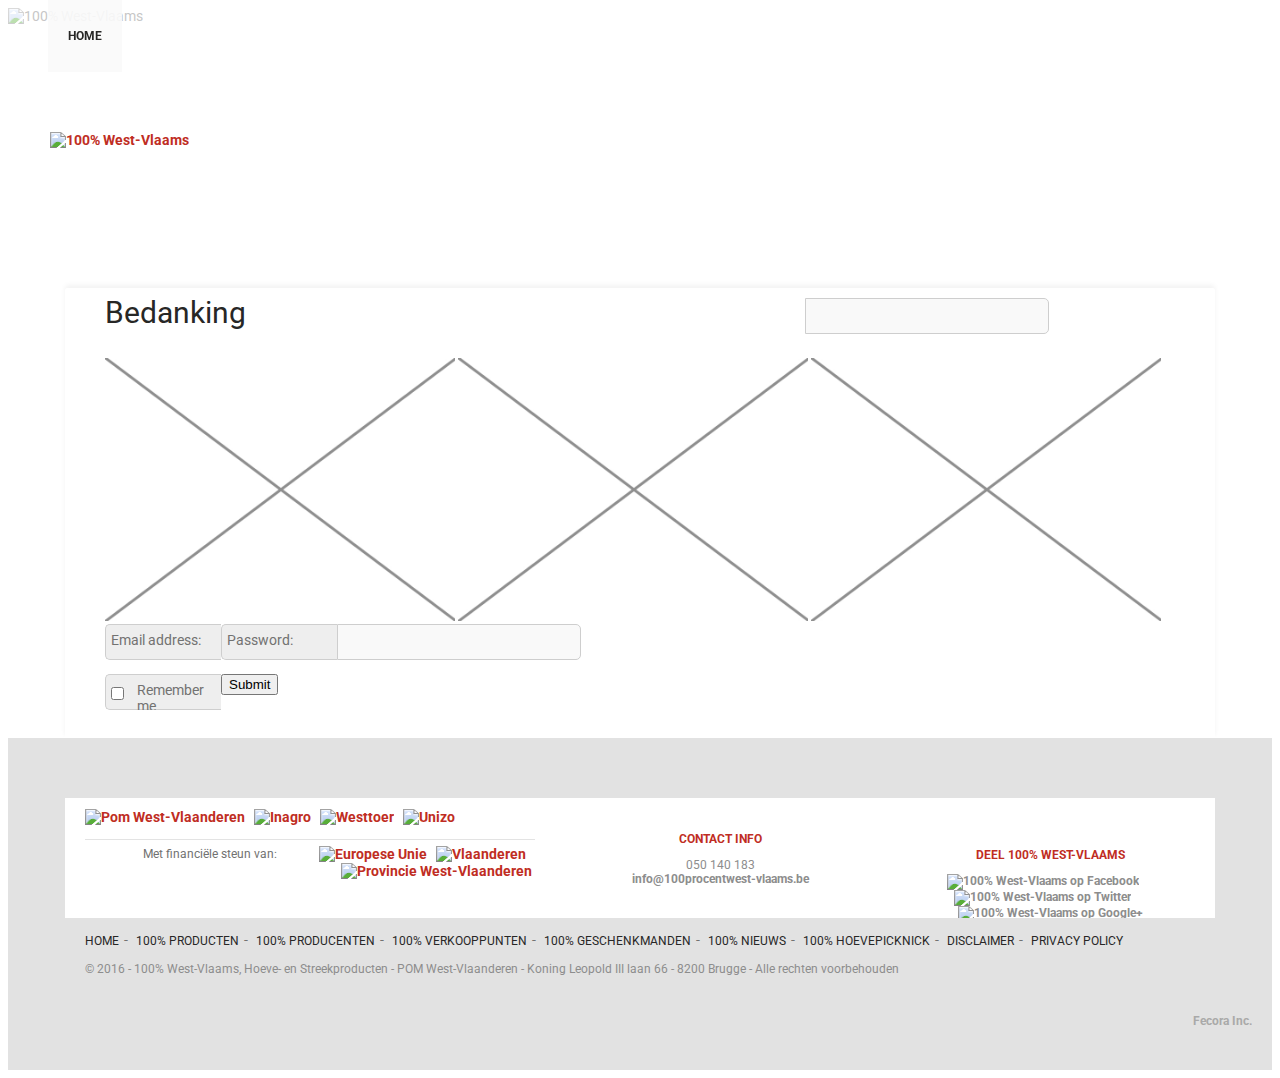
==== bedanking.html @ 8829f8ab "Merge remote-tracking branch 'origin/master'" ====
<!DOCTYPE html>
<html id="html" lang="nl" class="Windows  ">

<head>
    <title>
        100% West-Vlaams
    </title>
    <meta name="description"
          content="100% West Vlaams, hoeveproducten en streekproducten, gezonde voeding uit de Provincie West Vlaanderen. Lekker vlees en groenten van de boerderij."/>
    <meta charset="iso-8859-1"/>
    <meta name="viewport" content="width=device-width, initial-scale=1, maximum-scale=1"/>

    <script src="javascript/jquery.min.js"></script>
    <script src="javascript/jquery.load.js"></script>
    <script src="javascript/jquery.slider.min.js"></script>
    <script src="javascript/jquery.slider.load.js"></script>
    <link rel="stylesheet" href="css/website.css"/>
    <meta name="robots" content="index, follow"/>
    <meta name="web_author" content="www.100procentwest-vlaams.be"/>
    <meta name="generator" content="Liquifi - www.liquifi.eu - supported by AtMires"/>
    <meta name="content-language" content="nl"/>
    <link rel='shortcut icon' type='image/ico' href='http://www.100procentwest-vlaams.be/websites/1/favicon.ic'>

</head>

<body>

<section id="pageheader">

    <figure id="pagelogo">
        <a href="http://www.100procentwest-vlaams.be/home"><img src="images/100procent-logo.png" alt="100% West-Vlaams"
                                                                width="310" height="145"/></a>
    </figure>


    <div id="slideshow">

        <ul>

            <li>
                <img src="images/slideshow/thumbs/10-6-2015_17_18_53_100wvl-slideshow04.jpg"
                     id="ctl06_PhotoRepeater_ctl01_Image" alt="100% West-Vlaams"/>


            </li>

            <li>
                <img src="images/slideshow/thumbs/10-6-2015_17_19_05_100wvl-slideshow06.jpg"
                     id="ctl06_PhotoRepeater_ctl02_Image" alt="100% West-Vlaams"/>


            </li>

            <li>
                <img src="images/slideshow/thumbs/10-6-2015_17_19_45_100wvl-slideshow09.jpg"
                     id="ctl06_PhotoRepeater_ctl03_Image" alt="100% West-Vlaams"/>


            </li>

            <li>
                <img src="images/slideshow/thumbs/10-6-2015_17_20_37_100wvl-slideshow10.jpg"
                     id="ctl06_PhotoRepeater_ctl04_Image" alt="100% West-Vlaams"/>


            </li>

            <li>
                <img src="images/slideshow/thumbs/10-6-2015_17_20_56_100wvl-slideshow12.jpg"
                     id="ctl06_PhotoRepeater_ctl05_Image" alt="100% West-Vlaams"/>


            </li>

            <li>
                <img src="images/slideshow/thumbs/10-6-2015_17_21_09_100wvl-slideshow14.jpg"
                     id="ctl06_PhotoRepeater_ctl06_Image" alt="100% West-Vlaams"/>


            </li>

            <li>
                <img src="images/slideshow/thumbs/10-6-2015_17_21_16_100wvl-slideshow15.jpg"
                     id="ctl06_PhotoRepeater_ctl07_Image" alt="100% West-Vlaams"/>


            </li>

            <li>
                <img src="images/slideshow/thumbs/28-1-2016_11_41_43_cremelie-08.jpg"
                     id="ctl06_PhotoRepeater_ctl08_Image" alt="Slagerij"/>


            </li>

            <li>
                <img src="images/slideshow/thumbs/28-1-2016_11_42_45_delmotjes-02.jpg"
                     id="ctl06_PhotoRepeater_ctl09_Image" alt="Streekproducten"/>


            </li>

            <li>
                <img src="images/slideshow/thumbs/28-1-2016_11_44_32_guldenspoor-21.jpg"
                     id="ctl06_PhotoRepeater_ctl10_Image" alt="Brouwen"/>


            </li>

            <li>
                <img src="images/slideshow/thumbs/28-1-2016_11_46_05_marcbonne-04.jpg"
                     id="ctl06_PhotoRepeater_ctl11_Image" alt="Hoevevlees"/>


            </li>

            <li>
                <img src="images/slideshow/thumbs/28-1-2016_11_47_35_oudhuisdeman-06.jpg"
                     id="ctl06_PhotoRepeater_ctl12_Image" alt="koekjes"/>


            </li>

        </ul>


    </div>

    <header>

        <nav id="topnav">

            <ul>

                <li id="ctl07_NavRepeater_ctl01_Item" class=" active">
                    <a href="index.html" id="ctl07_NavRepeater_ctl01_Link" target="_self">
                        Home
                    </a>


                </li>

            </ul>
        </nav>

        <div id="contactlinks">
            <p><a class="contact" href="http://www.100procentwest-vlaams.be/nl/contacteer-ons">Contact</a> <a
                    class="twitter" href="http://www.twitter.com/" target="_blank">Twitter</a> <a class="facebook"
                                                                                                  href="http://www.facebook.com/"
                                                                                                  target="_blank">Facebook</a>
            </p>
        </div>

    </header>

</section>

<section id="main">

    <div class="content">

        <main>
            <header id="pagetitle">
                <h1>
                    Bedanking
                </h1>
            </header>



        </main>
    <div id="basket">
        <img src="images/photos/emptyphoto.gif" class="basketphoto"/>
        <img src="images/photos/emptyphoto.gif" class="basketphoto"/>
        <img src="images/photos/emptyphoto.gif" class="basketphoto"/>

    </div>

        <form>
            <div class="form-group">
                <label for="email">Email address:</label>
                <input type="email" class="form-control" id="email">
            </div>
            <div class="form-group">
                <label for="pwd">Password:</label>
                <input type="password" class="form-control" id="pwd">
            </div>
            <div class="checkbox">
                <label><input type="checkbox"> Remember me</label>
            </div>
            <button type="submit" class="btn btn-default">Submit</button>
        </form>


    </div>

</section>

<section id="pagefooter">

    <footer>

        <div id="partnerlogos">
            <div id="partnerlogos_top">
                <p><a title="POM West-Vlaanderen" href="http://www.pomwvl.be/" target="_blank"><img
                        title="Pom West-Vlaanderen" src="images/partnerlogos/pom_logo.png" alt="Pom West-Vlaanderen"
                        width="71" height="40"/></a>&nbsp; &nbsp;<a title="Inagro" href="http://www.inagro.be/"
                                                                    target="_blank"><img title="Inagro"
                                                                                         src="images/partnerlogos/inagro_logo.png"
                                                                                         alt="Inagro" width="87"
                                                                                         height="40"/></a>&nbsp;&nbsp;&nbsp;<a
                        title="Westtoer" href="http://www.westtoer.be/" target="_blank"><img
                        src="images/partnerlogos/westtoer_logo.png" alt="Westtoer" width="106" height="25"/></a>&nbsp;&nbsp;&nbsp;<a
                        title="Unizo" href="http://www.unizo.be/" target="_blank"><img title="Unizo"
                                                                                       src="images/partnerlogos/unizo_logo.png"
                                                                                       alt="Unizo" width="71"
                                                                                       height="30"/></a></p>
            </div>
            <div id="partnerlogos_bottom">
                <p><span class="small">Met financi&euml;le steun van:</span>&nbsp; &nbsp; &nbsp; &nbsp; &nbsp; &nbsp;
                    &nbsp;&nbsp;<a title="Europese Unie" href="http://www.europa.eu/" target="_blank"><img
                            title="Europese Unie" src="images/partnerlogos/eu_logo.png" alt="Europese Unie" width="61"
                            height="40"/></a>&nbsp; &nbsp;<a title="Vlaanderen" href="http://www.vlaanderen.be/"
                                                             target="_blank"><img title="Vlaanderen"
                                                                                  src="images/partnerlogos/vlaanderen_logo.png"
                                                                                  alt="Vlaanderen" width="93"
                                                                                  height="40"/></a>&nbsp; &nbsp;<a
                            title="Provincie West-Vlaanderen" href="http://www.west-vlaanderen.be/" target="_blank"><img
                            title="Provincie West-Vlaanderen" src="images/partnerlogos/west-vlaanderen_logo.png"
                            alt="Provincie West-Vlaanderen" width="89" height="40"/></a>&nbsp;</p>
            </div>
        </div>

        <div id="contactdetails">
            <h3>Contact info</h3>
            <p>050 140 183</p>
            <p><a href="#"
                  onclick="javascript:window.location.href='mailto:'+'stephanie.vanlancker' + '@' + 'pomwvl' + '.' + 'be';">
                info@100procentwest-vlaams.be</a></p>
        </div>

        <div id="socialmedia">
            <div id="fb-root">&nbsp;</div>

            <h3>Deel 100% West-Vlaams</h3>
            <p><a title="100% West-Vlaams op Facebook" href="https://www.facebook.com/100ProcentWestVlaams"
                  target="_blank"><img title="100% West-Vlaams op Facebook" src="images/facebook-icon.png"
                                       alt="100% West-Vlaams op Facebook" width="25" height="25"/></a>&nbsp; &nbsp;
                &nbsp;<a title="100% West-Vlaams op Twitter" href="http://twitter.com/100WestVlaams"
                         target="_blank"><img title="volg 100% West-Vlaams op Twitter" src="images/twitter-icon.png"
                                              alt="100% West-Vlaams op Twitter" width="25" height="25"/></a>&nbsp;
                &nbsp; &nbsp;<a title="Delen op Google+ " href="https://plus.google.com/u/0/104605755084708479536"
                                target="_blank"><img title="100% West-Vlaams op Google+"
                                                     src="images/googleplus-icon.png" alt="100% West-Vlaams op Google+"
                                                     width="25" height="25"/></a></p>
        </div>

    </footer>

    <nav id="footernav">

        <ul>

            <li id="ctl24_NavRepeater_ctl01_Item" class=" active">
                <a href="index.html" id="ctl24_NavRepeater_ctl01_Link" target="_self">
                    Home
                </a>

            </li>

            <li id="ctl24_NavRepeater_ctl02_Item" class=" ">
                <a href="http://www.100procentwest-vlaams.be/nl/producten/" id="ctl24_NavRepeater_ctl02_Link"
                   target="_self">
                    100% Producten
                </a>

            </li>

            <li id="ctl24_NavRepeater_ctl03_Item" class=" ">
                <a href="http://www.100procentwest-vlaams.be/nl/producenten/overzicht/"
                   id="ctl24_NavRepeater_ctl03_Link" target="_self">
                    100% Producenten
                </a>

            </li>

            <li id="ctl24_NavRepeater_ctl04_Item" class=" ">
                <a href="http://www.100procentwest-vlaams.be/nl/verkooppunten/overzicht/"
                   id="ctl24_NavRepeater_ctl04_Link" target="_self">
                    100% Verkooppunten
                </a>

            </li>

            <li id="ctl24_NavRepeater_ctl05_Item" class=" ">
                <a href="http://www.100procentwest-vlaams.be/nl/geschenkmanden/" id="ctl24_NavRepeater_ctl05_Link"
                   target="_self">
                    100% Geschenkmanden
                </a>

            </li>

            <li id="ctl24_NavRepeater_ctl06_Item" class=" ">
                <a href="http://www.100procentwest-vlaams.be/nl/extra/nieuws/" id="ctl24_NavRepeater_ctl06_Link"
                   target="_self">
                    100% Nieuws
                </a>

            </li>

            <li id="ctl24_NavRepeater_ctl07_Item" class=" ">
                <a href="http://www.hoevepicknick.be/" id="ctl24_NavRepeater_ctl07_Link" target="_self">
                    100% Hoevepicknick
                </a>

            </li>

        </ul>

        <ul>

            <li id="ctl25_NavRepeater_ctl01_Item" class=" ">
                <a href="http://www.100procentwest-vlaams.be/nl/disclaimer/" id="ctl25_NavRepeater_ctl01_Link"
                   target="_self">
                    Disclaimer
                </a>
            </li>

            <li id="ctl25_NavRepeater_ctl02_Item" class=" ">
                <a href="http://www.100procentwest-vlaams.be/nl/privacy-policy/" id="ctl25_NavRepeater_ctl02_Link"
                   target="_self">
                    Privacy policy
                </a>

            </li>

        </ul>
    </nav>

    <div id="legal">
        <p>&copy; 2016 - 100% West-Vlaams, Hoeve- en Streekproducten - POM West-Vlaanderen - Koning Leopold III laan 66
            - 8200 Brugge - Alle rechten voorbehouden</p>
    </div>

    <div id="development">
        <p><a href="http://www.fecora.be" target="_blank">Fecora Inc.</a></p>
    </div>

</section>

</body>

</html>
---- css/website.css ----
/* ----- IMPORTED CSS FILES ----- */

@import url('reset.css');


/* ----- GOOGLE WEB FONTS ----- */

@import url(http://fonts.googleapis.com/css?family=Roboto:400italic,700italic,700,400);


/* ----- BASIC ELEMENTS ----- */


.basketphoto
{
	width: 350px;

}
#basket
{
	width: auto;
	float: left;
	margin: auto;
	text-align: center;
}
body {
	background-color: #FFFFFF;
	background-image: url(../images/theme/body-background.png);
	background-repeat: repeat-x;
	font-family: 'Roboto', sans-serif;
	font-size: 14px;
	color: #727271;
}

table {
	margin: 1em 0 1em 0;
}

td, th {
	padding: 3px 2px 3px 2px;
	text-align: left;
}

td p, th p {
    margin: 0;
}

td h1, td h2, td h3, th h1, th h2, th h3 {
    margin: 1em 0 1em 0;
}

a {
    color: #BF2D23;
	text-decoration: none;
	font-weight: bold;
}

a:hover {
	color: #BF2D23;
	text-decoration: underline;
	font-weight: bold;
}

p {
	margin: 0 0 1em 0;
}

.small {
	font-size: 12px;
}

.normal {
    font-size: 14px;
}

.large {
	font-size: 16px;
}

.left {
    text-align: left;
}

.center {
    text-align: center;
}

.right {
	text-align: right;
}

.highlight {
	color: #BF2D23;
}

.dark {
	color: #272726;	
}

h1 {
	font-size: 30px;
	font-weight: normal;
	color: #272726;
	margin: 0 0 1em 0;
	line-height: 1;
}

h2 {
	font-size: 22px;
	font-weight: normal;
	color: #272726;
	margin: 2em 0 1em 0;
	line-height: 1;
}

h3 {
	font-size: 15px;
	font-weight: bold;
	margin: 2em 0 1em 0;
}

h1 a, h2 a, h1 a:hover, h2 a:hover {
    text-decoration: none;
    color: #272726;
    font-weight: normal;
}

h3 a, h3 a:hover {
    text-decoration: none;
    color: #727271;   
}

hr {
	width: 100%;
	height: 0;
	border: 0;
	border-top: 1px solid #E3E3E3;
	text-align: left;
	margin: 1em 0 1em 0;
    clear: both;
}

ul, ol {
	margin: 0 0 1em 0;
	padding: 0 0 0 22px;
}

ul li {
    list-style-type: square;
}

ol li {
	list-style-type: decimal;
}

object, embed, iframe {
    border: 1px solid #CBCBCB;
	padding: 3px;
    background-color: #FFFFFF;
    margin: 1em 0 1em 0;
}


/* ----- FORM ELEMENTS ----- */

fieldset {
    padding: 10px;
    border: 1px solid #E3E3E3;
    margin: 2em 2em 2em 0;
}

legend {
	font-size: 16px;
    padding: 0 10px 0 10px;
    margin: 0 0 0 -20px;
}

label {
    display: block;
    float: left;
    width: 110px;
	height: 27px;
	border: solid 1px #CECECE;
	border-right: 0;
	-moz-border-radius: 5px 0 0 5px;
	-webkit-border-radius: 5px 0 0 5px;
	border-radius: 5px 0 0 5px;
	background-color: #EEEEEE;
	padding: 7px 0 0 5px;
	margin: 0;
}

.label_inline {
    display: inline;
    float: none;
    margin: 0 0 1em 0;
}

input[type="text"], input[type="password"], input[type="email"] {
	width: 232px;
	height: 34px;
	padding: 0 5px 0 5px;
	margin: 0 0 1em 0;
	border: 1px solid #CECECE;
	-moz-border-radius: 0 5px 5px 0;
	-webkit-border-radius: 0 5px 5px 0;
	border-radius: 0 5px 5px 0;
	background-color: #F9F9F9;
	font-family: 'Roboto', sans-serif;
	font-size: 14px;
	color: #727271;
}

select {
	width: 212px;
	height: 36px;
	padding: 0 5px 0 5px;
	margin: 0 0 1em 0;
	border: 1px solid #CECECE;
	-moz-border-radius: 0 5px 5px 0;
	-webkit-border-radius: 0 5px 5px 0;
	border-radius: 0 5px 5px 0;
	background-color: #F9F9F9;
	font-family: 'Roboto', sans-serif;
	font-size: 14px;
	color: #727271;
	cursor: pointer;
}

input[type="text"]:disabled, input[type="password"]:disabled, input[type="email"]:disabled, select:disabled {
    background-color: #EEEEEE;
    cursor: default;
}

input[type="submit"], input[type="button"], input[type="reset"] {
	width: 330px;
	height: 34px;
	padding: 5px 0 5px 0;
	margin: 1em 1em 1em 0;
	border: 1px solid #CECECE;
	-moz-border-radius: 5px;
	-webkit-border-radius: 5px;
	border-radius: 5px;
	background-color: #BF2D23;
	font-family: 'Roboto', sans-serif;
	font-size: 13px;
	color: #FFFFFF;
	cursor: pointer;
}

input[type="submit"]:hover, input[type="button"]:hover, input[type="reset"]:hover {
	background-color: #C22E23;
}

input[type="submit"]:active, input[type="button"]:active, input[type="reset"]:active {
	background-color: #C22E23;
	-moz-box-shadow: inset 1px 1px 1px 0px #144B7B;
	-webkit-box-shadow: inset 1px 1px 1px 0px #144B7B;
	box-shadow: inset 1px 1px 1px #144B7B;
}

input[type="radio"], input[type="checkbox"] {
	width: auto;
	margin: 5px 1em 1em 0;
	float: left;
}

textarea {
	width: 350px;
	height: 200px;
	margin: 0 0 1em 0;
	border: 1px solid #CECECE;
	-moz-border-radius: 0 5px 5px 0;
	-webkit-border-radius: 0 5px 5px 0;
	border-radius: 0 5px 5px 0;
	background-color: #F9F9F9;
	font-family: 'Roboto', sans-serif;
	font-size: 14px;
	color: #727271;
}

input[type="text"]:focus, input[type="password"]:focus, input[type="email"]:focus, select:focus, textarea:focus {
	background-color: #FFFFFF;
}

.validation-summary {
    font-size: 13px;
    line-height: 150%;
    color: #BF2D23;
    font-weight: bold;
}

.status {
    font-size: 18px;
    font-weight: bold;
    color: #1D6AAC;
}


/* ----- IMAGE ELEMENTS ----- */

img {
	border: 0;
}

img.border {
	border: 1px solid #CBCBCB;
	margin: 0 0 1em 0;
	padding: 3px;
	background-color: #FFFFFF;
}

img.no_margins {
	border: 0;
	margin: 0;
}

img.no_margins_border {
	border: 1px solid #CBCBCB;
	margin: 0;
	padding: 10px;
	background-color: #FFFFFF;
}

img.left_align {
	margin: 0 1em 2em 0;
	float: left;
}

img.right_align {
	margin: 0 0 2em 1em;
	float: right;
}

img.left_align_border {
	margin: 0 1em 2em 0;
	float: left;
	border: 1px solid #CBCBCB;
	padding: 10px;
	background-color: #FFFFFF;
}

img.right_align_border {
	margin: 0 0 2em 1em;
	float: right;
	border: 1px solid #CBCBCB;
	padding: 10px;
	background-color: #FFFFFF;
}


/* ----- HEADER ELEMENTS ----- */

#pageheader {
	position: relative;
	height: 430px;
	overflow: hidden;
}

#pageheader header {
	position: fixed;
	width: 100%;
	height: 72px;
	top: 0;
	z-index: 52;
	background-color: rgba(255,255,255,0.6);
	-moz-transition: background-color 0.25s ease-in-out;
   	-webkit-transition: background-color 0.25s ease-in-out;
   	transition: background-color 0.25s ease-in-out;
}

#pagelogo {
	position: absolute;
	width: 310px;
	height: 145px;
	top: 110px;
	left: 2px;
	z-index: 52;
}


/* ----- SLIDESHOW ELEMENTS ----- */

#slideshow {
	position: relative;
	width: 100%;
	height: 430px;
	z-index: 0;
	overflow: hidden;
}

#slideshow ul {
	width: 100%;
	height: 430px;
	overflow: hidden;
	margin: 0;
	padding: 0;
}

#slideshow ul li {
    height: 430px;
	margin: 0;
	padding: 0;
}

#slideshow img {
	width: 100%;
	height: auto;	
}


/* ----- HEADER NAVIGATION ELEMENTS ----- */

#topnav {
	width: 1200px;
	margin: 0 auto 0 auto;
}

#topnav ul {
	margin: 0;
	padding: 0;
}

#topnav ul li {
	float: left;
	list-style-type: none;
}

#topnav ul li a {
	display: block;
	height: 72px;
	line-height: 72px;
	padding: 0 20px 0 20px;
	font-size: 12px;
	text-transform: uppercase;
	color: #272726;
}

#topnav ul li a:hover, #topnav ul li.active a:hover {
	background-color: #BF2D23;
	color: #FFFFFF;	
	text-decoration: none;
}

#topnav ul li.active a {
	background-color: rgba(249,249,249,0.90);
	color: #272726;	
	text-decoration: none;
}

#topnav ul li ul {
    /*display: none;*/
    visibility: hidden;
    position: absolute;
    z-index: 9999;
    width: 200px;
    opacity: 0;
	-moz-box-shadow: 0 3px 5px rgba(0, 0, 0, 0.05);
	-webkit-box-shadow: 0 3px 5px rgba(0, 0, 0, 0.05);
	box-shadow: 0 3px 5px rgba(0, 0, 0, 0.05);
}

#topnav ul li:hover ul {
    /*display: block;*/
    visibility: visible;
    opacity: 1;
    -moz-transition: opacity .35s ease-in-out;
   	-webkit-transition: opacity .35s ease-in-out;
   	transition: opacity .35s ease-in-out;
}

#topnav ul li ul:before {
    display: block;
    width: 200px;
    height: 8px;
    text-align: center;
    background-color: transparent;
    background-image: url(../images/theme/submenu-marker.png);
    background-position: 30px top;
    background-repeat: no-repeat;
    /*content: url(../images/theme/submenu-marker.png);*/
    content: '';
}

#topnav ul li ul li {
    display: block;
    margin: 0;
	float: none;
	border-bottom: 1px solid #E3E3E3;
}

#topnav ul li ul li:last-child {
    border-bottom: none;
}

#topnav ul li ul li a {
	height: 30px;
	line-height: 30px;
	padding: 10px 20px 10px 20px;
	font-size: 12px;
	text-transform: none;
	font-weight: normal;
	background-color: rgba(249,249,249,0.95);
	color: #272726;
}

#topnav ul li ul li a:hover, #topnav ul li ul li.active a:hover, #topnav ul li.active ul li a:hover, #topnav ul li.active ul li.active a:hover {
	background-color: rgba(227,227,227,0.95);
	color: #BF2D23;	
	text-decoration: none;
}

#topnav ul li ul li.active a {
	background-color: rgba(227,227,227,0.95);
	color: #272726;	
	text-decoration: none;
}

#contactlinks {
	float: right;
	width: 172px;
	height: 43px;
	margin: 13px 30px 0 0;
}

#contactlinks a.contact {
	display: block;
	float: left;
	width: 86px;
	height: 43px;
	background-image: url(../images/theme/contactlinks-background.png);
	background-position: 0 0;
	color: transparent;
}

#contactlinks a.facebook {
	display: block;
	float: left;
	width: 43px;
	height: 43px;
	background-image: url(../images/theme/contactlinks-background.png);
	background-position: -129px 0;
	color: transparent;	
}

#contactlinks a.twitter {
	display: block;
	float: left;
	width: 43px;
	height: 43px;
	background-image: url(../images/theme/contactlinks-background.png);
	background-position: -86px 0;
	color: transparent;	
}


/* ----- BREADCRUMBS ELEMENTS ----- */

#breadcrumbs {
	height: 25px;
	padding: 10px 40px 10px 40px;
}

#breadcrumbs ul {
	margin: 0;
	padding: 0;	
}

#breadcrumbs ul li {
	list-style-type: none;
	float: left;	
    color: #B7B7B7;
}

#breadcrumbs ul li:before {
	content: ">";
	margin: 0 5px 0 5px;	
}

#breadcrumbs ul li:first-child:before {
	content: '';
	margin: 0;
}

#breadcrumbs ul li a {
	color: #B7B7B7;
	font-weight: normal;
	font-size: 13px;	
}


/* ----- MAIN ELEMENTS ----- */

#main {
	position: relative;
	min-height: 400px;
	width: 1150px;
	margin: -150px auto 0 auto;
	padding: 10px 0 0 0;
	overflow: hidden;
	background-color: #FFFFFF;
	background-color: rgba(255,255,255,0.97);
	-moz-border-radius: 3px 3px 0 0;
	-webkit-border-radius: 3px 3px 0 0;
	border-radius: 3px 3px 0 0;
	-moz-box-shadow: 0 -3px 5px rgba(0, 0, 0, 0.05);
	-webkit-box-shadow: 0 -3px 5px rgba(0, 0, 0, 0.05);
	box-shadow: 0 -3px 5px rgba(0, 0, 0, 0.05);
}

div.content {
	margin: 0 40px 2em 40px;
	border-bottom: 1px solid #E3E3E3;
	overflow: hidden;	
}

div.content:last-child {
	border: 0;
}

div.content main {
	width: 700px;
	float: left;
}

div.content aside {
	width: 330px;
	float: right;
}

div.content aside div {
    overflow: hidden;
    width: 258px;
    min-height: 150px;
    height: auto;
    padding: 25px 25px 10px 25px;
    margin: 0 40px 2em 20px;
    border: 1px solid #E3E3E3;
    background-color: rgba(240,240,240,0.2);
}

/*div.content aside div img {
    width: 100%;
    margin: 0 0 0.5em 0;
}*/

div.content aside div h2 {
    padding: 0 0 0.5em 0;
    margin: 0 0 0.5em 0;
    border-bottom: 1px solid #E9E9E9;
}

div.column {
	float: left;
	width: 330px;
	/*height: 360px;*/
	margin: 0 40px 2em 0;
}

div.column:last-child, div.column:nth-child(3n) {
	margin: 0;	
}

div.column h2, div.column h3 {
    margin: 0 0 1em 0;
}

div.column + h2 {
    clear: both;
}

div.column p {
	margin: 1em 0 0 0;
}

div.column div {
    margin: 0 0 2em 0;
}

div.column table {
    width: 100%;   
}

div.column table tr {
    border-bottom: 1px solid #E3E3E3;
}

div.column table th {
    width: 20%;
    font-weight: normal;
}

div.column table td {
    width: 40%;
    /*text-align: right;*/
}

div.contact {
    width: 476px;
}

div.extra {
    width: 252px;
    margin: 0 50px 2em 0;
}

div.openinghours {
    width: 252px;
    margin: 0 0 2em 0;
}

div.filters {
    float: left;
    width: 368px;
    height: 330px;
}

div.block {
    position: relative;
    float: left;
    overflow: hidden;
    width: 308px;
    height: 110px;
    padding: 10px;
    margin: 0 40px 2em 0;
    border: 1px solid #E3E3E3;
}

div.category {
    position: relative;
    float: left;
    overflow: hidden;
    width: 160px;
    height: 160px;
    padding: 10px;
    margin: 0 40px 2em 0;
    border: 1px solid #E3E3E3;
    text-align: center;
}

div.block:nth-child(3n) {
    margin: 0;
}

div.category:nth-child(5n) {
    margin: 0;   
}

div.block h3, div.category h3 {
    margin: 0;
}

div.block p, div.category p {
    margin: 0 0 0.5em 0;
}

div.block a.linkblock, div.category a.linkblock {
    position: absolute;
    z-index: 1;
    width: 100%;
    height: 100%;
    top: 0;
    left: 0;
}

div.block a.linkblock:hover, div.category a.linkblock:hover {
    background-color: rgba(192,192,192,0.2);
}

div.block figure {
    float: right;
    width: 110px;
    height: 110px;
    margin: 0 0 10px 10px;
    overflow: hidden;
    text-align: center;
}

div.category figure {
    width: 100%;
    height: auto;
    overflow: hidden;
    text-align: center;
}

div.block figure img, div.category figure img {
    width: auto;
    height: 110px;
}

div.block>img, div.category>img {
    width: 308px;
}

div.details {
    margin: 1em 0 1em 0;
    overflow: hidden;
}

div.details div {
    margin: 0;
    overflow: hidden;
}

div.details figure {
    float: right;
    width: 230px;
    height: 230px;
    line-height: 230px;
    padding: 10px;
    margin: 0 0 2em 2em;
    text-align: center;
    border: 1px solid #E3E3E3;
}

div.details figure img {
    min-width: 10px;
    max-width: 230px;
    min-height: 10px;
    max-height: 230px;
    vertical-align: middle;
}

div.special {
    /*border-top: 1px solid #E3E3E3;
    border-bottom: 1px solid #E3E3E3;*/
    background-color: #F6F6F6;
    padding: 20px;
    margin: 1em 0 1em 0;
    overflow: hidden;
    clear: both;
}

div.special h2 {
    margin: 0 0 1em 0;
    border-bottom: 1px solid #E3E3E3;
}


/* ----- HOMEPAGE SPECIFIC ELEMENTS ----- */

div.upcomingevent, div.latestnews {

}

div.upcomingevent article, div.latestnews article {
    overflow: hidden;
}

div.upcomingevent_date, div.latestnews_date {
    float: left;
    width: 60px;
    height: 80px;
    margin: 0 20px 20px 0;
    background-color: #F7F7F7;
    text-align: center;
}

div.upcomingevent_date .day, div.latestnews_date .day {
    font-size: 30px;
    font-weight: bold;
    color: #000000;
}

div.upcomingevent_details, div.latestnews_details {
    float: right;
    width: 250px;
    margin: 0 0 20px 0;
}

div.column label.mailchimp {
    display: block;
    float: left;
    width: 80px;
	height: 27px;
	border: solid 1px #CECECE;
	border-right: 0;
	-moz-border-radius: 5px 0 0 5px;
	-webkit-border-radius: 5px 0 0 5px;
	border-radius: 5px 0 0 5px;
	background-color: #EEEEEE;
	padding: 7px 0 0 5px;
	margin: 1em 0 0 0;
}

div.column input[type="text"].mailchimp, div.column input[type="password"].mailchimp, div.column input[type="email"].mailchimp {
	width: 232px;
	height: 34px;
	padding: 0 5px 0 5px;
	margin: 1em 0 0 0;
	border: 1px solid #CECECE;
	-moz-border-radius: 0 5px 5px 0;
	-webkit-border-radius: 0 5px 5px 0;
	border-radius: 0 5px 5px 0;
	background-color: #F9F9F9;
	font-family: 'Roboto', sans-serif;
	font-size: 14px;
	color: #727271;
}


/* ----- PAGES SPECIFIC ELEMENTS ----- */

ul.labels li {
    list-style-image: url(../images/checkmark.png);
}


/* ----- EVENT AND NEWS PAGE SPECIFIC ELEMENTS ----- */

article {
    overflow: hidden;
}

article header {
    overflow: hidden;
}

article header h2, article h2 {
    margin: 0 0 1em 0;
}

div.event_date, div.news_date {
    float: left;
    width: 60px;
    height: 80px;
    margin: 0 20px 50px 0;
    background-color: #F7F7F7;
    text-align: center;
}

div.event_date .day, div.news_date .day {
    font-size: 30px;
    font-weight: bold;
    color: #000000;
}

div.event_details, div.news_details {
    margin: 0 0 1em 0;
}

article figure {
    float: right;
    margin: 0 0 2em 20px;
    width: auto;
    height: auto;
    max-width: 250px;
}

article figure img {
    width: auto;
    height: auto;
    max-width: 250px;
}

#news article {
    height: 160px;
}


/* ----- FOOTER ELEMENTS ----- */

#pagefooter {
	position: relative;
	min-height: 285px;
	overflow: hidden;
	background-color: #E2E2E2;
}

#pagefooter footer {
	width: 1150px;
	height: 120px;
	overflow: hidden;
	margin: 60px auto 0 auto;
	background-color: #FFFFFF;
}

#partnerlogos {
	float: left;
	width: 450px;
	height: 100px;
	padding: 10px 20px 10px 20px;
}

#partnerlogos_top {
    border-bottom: 1px solid #E3E3E3;
    margin: 0 0 5px 0;
}

#partnerlogos_bottom {
    text-align: right;
}

#partnerlogos img {
    vertical-align: middle;
}

#contactdetails {
	float: left;
	width: 330px;
	height: 100px;
	text-align: center;
	padding: 10px 0 10px 0;
}

#socialmedia {
	float: left;
	width: 330px;
	height: 100px;
	text-align: center;
	padding: 10px 0 10px 0;
}

#legal {
	width: 1110px;
	overflow: hidden;
	padding: 0 20px 0 20px;
	margin: 1em auto 1em auto;	
}

#development {
	width: 200px;
	float: right;
	text-align: right;
	margin: 0 10px 10px 0;
}

#development a {
	display: inline-block;
	height: 32px;
    line-height: 32px;
	padding: 15px 10px 18px 28px;
	margin-bottom: 5px;
	background-repeat: no-repeat;
	background-position: left center;
	text-decoration: none;
	font-size: 12px;
	font-family: 'Roboto', sans-serif;
	text-decoration: none;
	background-image: url(../images/theme/fecora_logo.png);
	background-size: 25px 25px;
	filter: alpha(opacity=50);
	-moz-opacity: .50;
	opacity: .50;
	color: #727271;
}

#development a:hover, #development a:focus, #development a:active {
	background-image: url(../images/theme/fecora_logo.png);
	filter: alpha(opacity=100);
	-moz-opacity: 1;
	opacity: 1;
	color: #BF2D23;
}

#contactdetails h3, #socialmedia h3, #legal h3, #development h3 {
	color: #BF2D23;
	font-size: 12px;
	text-transform: uppercase;
}

#contactdetails p, #socialmedia p, #legal p, #development p {
	color: #8D8D8D;
	font-size: 12px;
	margin: 0;
}

#contactdetails a, #socialmedia a, #legal p {
	color: #8D8D8D;
}


/* ----- FOOTER NAVIGATION ELEMENTS ----- */

#footernav {
	width: 1110px;
	overflow: hidden;
	padding: 0 20px 0 20px;
	margin: 1em auto 1em auto;
}

#footernav ul {
	margin: 0;
	padding: 0;	
}

#footernav ul li {
	float: left;	
	list-style-type: none;
}

#footernav ul li:before {
	content: '-';
	margin: 0 5px 0 5px;
}

#footernav ul:first-child li:first-child:before {
	content: normal;
	margin: 0;
}

#footernav ul li a {
	color: #272726;
	font-size: 12px;
	font-weight: normal;
	text-transform: uppercase;	
}

/* ----- JQUERY SLIDER ----- */

.bx-wrapper {
	width: 100%;
	position: relative;
	margin: 0 auto 0 auto;
	padding: 0;
	*zoom: 1;
}

.bx-wrapper img {
	max-width: 100%;
	display: block;
}

.bx-controls .bx-prev, .bx-controls .bx-next {
	position: relative;
	display: block;
	width: 40px;
	height: 40px;
	background-image: url(../images/theme/slider-controls.png);
	z-index: 51;
	opacity: 0;
   	-moz-transition: opacity .5s ease-in-out;
   	-webkit-transition: opacity .5s ease-in-out;
   	transition: opacity .5s ease-in-out;
}

.bx-controls .bx-prev {
    float: left;
    background-position: 0 0;
    margin: -260px 0 0 20px;
}

.bx-controls .bx-next {
    float: right;
    background-position: -40px 0;
    margin: -260px 20px 0 0;
}

.bx-wrapper:hover .bx-controls .bx-prev, .bx-wrapper:hover .bx-controls .bx-next {
	opacity: 1;
}

.bx-prev:hover {
	background-position: 0 -40px;	
}

.bx-next:hover {
	background-position: -40px -40px;	
}

/* ----- JQUERY SCROLL ----- */

#pageheader header.scroll {
	background-color: rgba(255,255,255,0.90);
	border-bottom: 1px solid #CBCBCB;
}

#pageheader header.scroll #topnav ul li a {
	color: #272726;	
}

#pageheader header.scroll #topnav ul li a:hover {
	color: #FFFFFF;	
}

/*#header.scroll {
	width: 100%;
	height: 80px;
	position: fixed;
	top: 0;
	z-index: 200;
	background-color: #CCCCCC;
	background-color: rgba(200,200,200, 0.95);
}

#header.scroll img {
	width: 150px;
	height: auto;
}

#header.scroll figure figcaption {
	font-size: 13px;
	text-align: left;
}

#topnav.scroll {
	width: 100%;
	position:fixed;
	top: 80px;
	z-index: 200;
}

#container.scroll {
	margin: 120px auto 0 auto;
}*/

/* ----- GOOGLE MAPS ----- */

#google_map {
    float: right;
    width: 700px;
    height: 330px;
    border: 1px solid #E3E3E3;
    overflow: hidden;
}

#map_legend {
    float: right;
    width: 700px;
    text-align: right;
    margin: 0.5em 0 2em 0;
}

/*div.content div + div#google_map {
    float: none;
}*/

/* ----- JQUERY TOOLTIP ----- */

.tooltip {
    display: none;
    position: absolute;
    border-radius: 5px;
    padding: 10px;
    font-size: 12px;
   	-moz-box-shadow: 0 3px 5px rgba(0, 0, 0, 0.05);
	-webkit-box-shadow: 0 3px 5px rgba(0, 0, 0, 0.05);
	box-shadow: 0 3px 5px rgba(0, 0, 0, 0.15);
   	background-color: rgba(210,210,210,0.95);
	color: #272726;
}

.click_tooltip {
    cursor: pointer;
}

.tooltip_dialog {
    display: none;
    position: absolute;
    border-radius: 5px;
    margin: -40px 0 0 20px;
    padding: 10px 25px 10px 10px;
    font-size: 12px;
   	-moz-box-shadow: 0 3px 5px rgba(0, 0, 0, 0.05);
	-webkit-box-shadow: 0 3px 5px rgba(0, 0, 0, 0.05);
	box-shadow: 0 3px 5px rgba(0, 0, 0, 0.15);
   	background-color: rgba(210,210,210,0.95);
	color: #272726;
}

.tooltip_dialog_close {
    position: absolute;
    top: 5px;
    right: 7px;
    cursor: pointer;
}


/* ----- MEDIA QUERY BASE LAYOUT SMALLER ----- */

@media screen and (max-width: 1199px) {
    #topnav {
        width: 100%;
    }

    #main {
        width: 100%;
        -moz-border-radius: 0;
	    -webkit-border-radius: 0;
	    border-radius: 0;
    }

    div.content main {
        width: 67%;
    }

    div.content aside {
        width: 33%;
    }

    div.column {
    }
}

/* ----- MEDIA QUERY BASE LAYOUT 1 COLUMN ----- */

@media screen and (max-width: 1023px) {
}

/* ----- MEDIA QUERY BASE LAYOUT 1 COLUMN SMALL SCREENS ----- */

@media screen and (max-width: 449px) {
}

/* ----- Fecora ----- */
#titleContent{
	text-align: center;
}
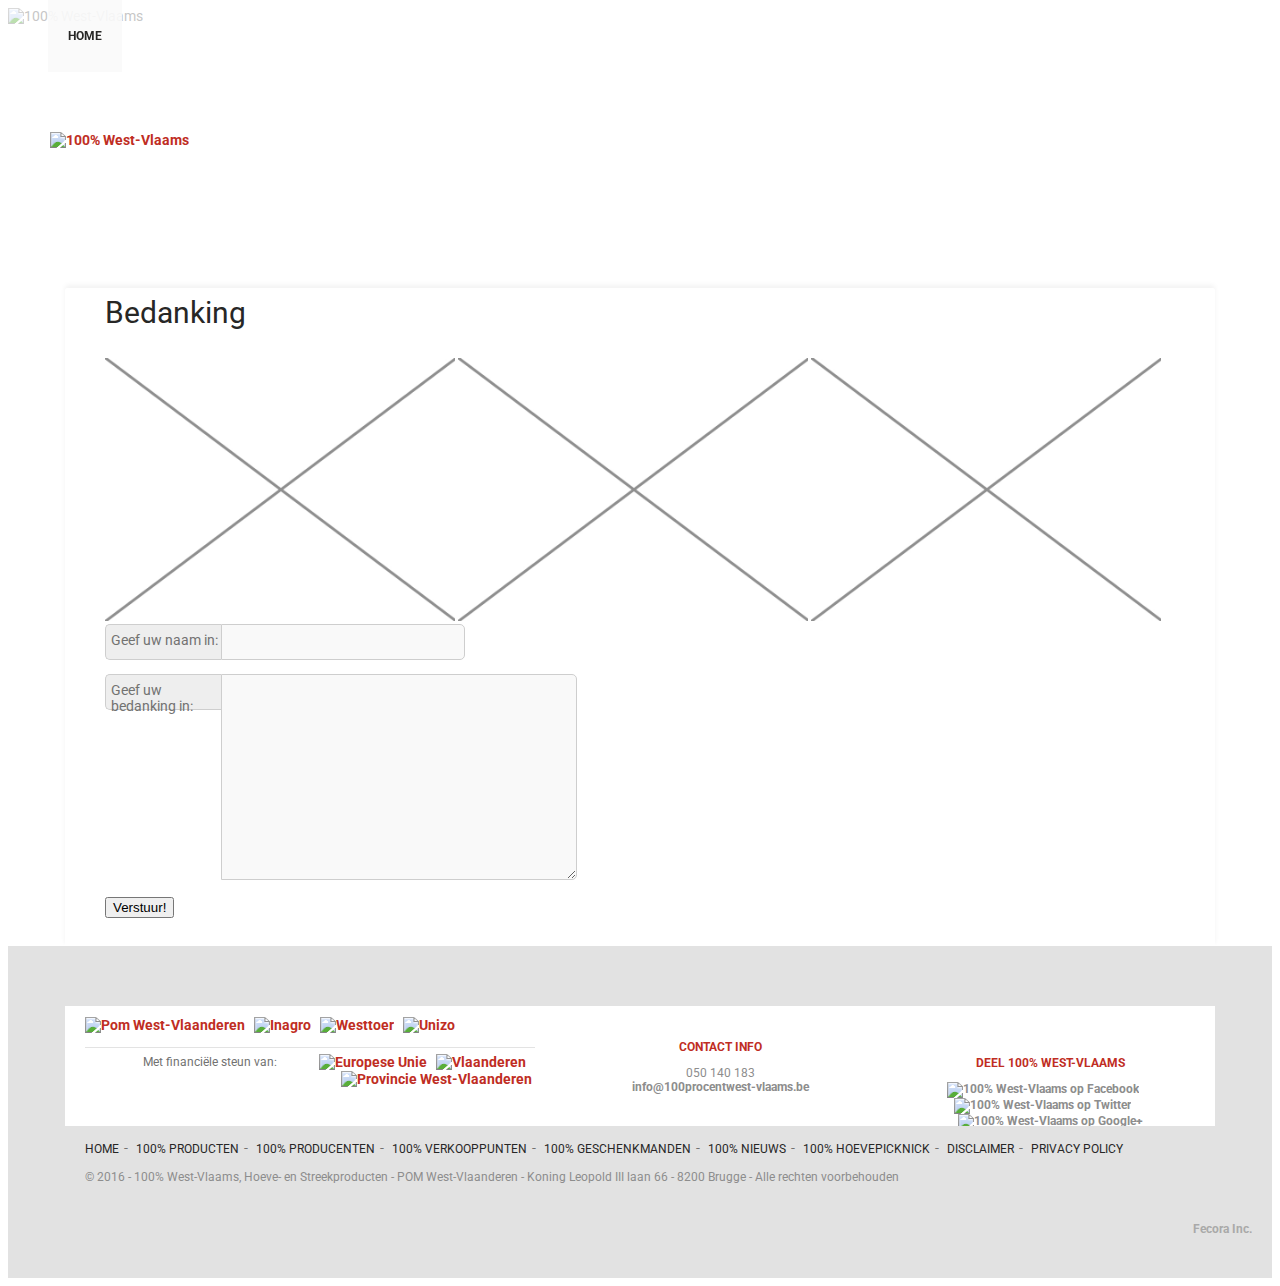
==== commit cbb89c6f: "Verandering label & fotos" ====
--- a/bedanking.html
+++ b/bedanking.html
@@ -19,8 +19,8 @@
     <meta name="web_author" content="www.100procentwest-vlaams.be"/>
     <meta name="generator" content="Liquifi - www.liquifi.eu - supported by AtMires"/>
     <meta name="content-language" content="nl"/>
-    <link rel='shortcut icon' type='image/ico' href='http://www.100procentwest-vlaams.be/websites/1/favicon.ic'>
-
+    <link rel='shortcut icon' type='image/ico' href='http://www.100procentwest-vlaams.be/websites/1/favicon.ic' />
+    <link rel="stylesheet" href="css/nuzzncss.css"/>
 </head>
 
 <body>
@@ -159,39 +159,33 @@
 
     <div class="content">
 
-        <main>
-            <header id="pagetitle">
                 <h1>
                     Bedanking
                 </h1>
-            </header>
-
-
-
-        </main>
-    <div id="basket">
-        <img src="images/photos/emptyphoto.gif" class="basketphoto"/>
-        <img src="images/photos/emptyphoto.gif" class="basketphoto"/>
-        <img src="images/photos/emptyphoto.gif" class="basketphoto"/>
-
-    </div>
-
-        <form>
-            <div class="form-group">
-                <label for="email">Email address:</label>
-                <input type="email" class="form-control" id="email">
-            </div>
-            <div class="form-group">
-                <label for="pwd">Password:</label>
-                <input type="password" class="form-control" id="pwd">
-            </div>
-            <div class="checkbox">
-                <label><input type="checkbox"> Remember me</label>
-            </div>
-            <button type="submit" class="btn btn-default">Submit</button>
-        </form>
-
-
+
+
+        <div id="basket">
+            <img src="images/photos/emptyphoto.gif" class="basketphoto"/>
+            <img src="images/photos/emptyphoto.gif" class="basketphoto"/>
+            <img src="images/photos/emptyphoto.gif" class="basketphoto"/>
+
+        </div>
+
+        <div id="formBedanking">
+            <form>
+                <div class="form-group">
+                    <label class="labelwidth" for="naam">Geef uw naam in: </label>
+                    <input type="text" class="form-control" id="naam">
+                </div>
+                <div class="form-group">
+                    <label class="labelwidth" for="bedank">Geef uw bedanking in: </label>
+                    <textarea class="form-control" id="bedank">
+                    </textarea>
+                </div>
+                <button type="submit" class="btn btn-primary btn-md">Verstuur!</button>
+            </form>
+        </div>
+    </div>
     </div>
 
 </section>
